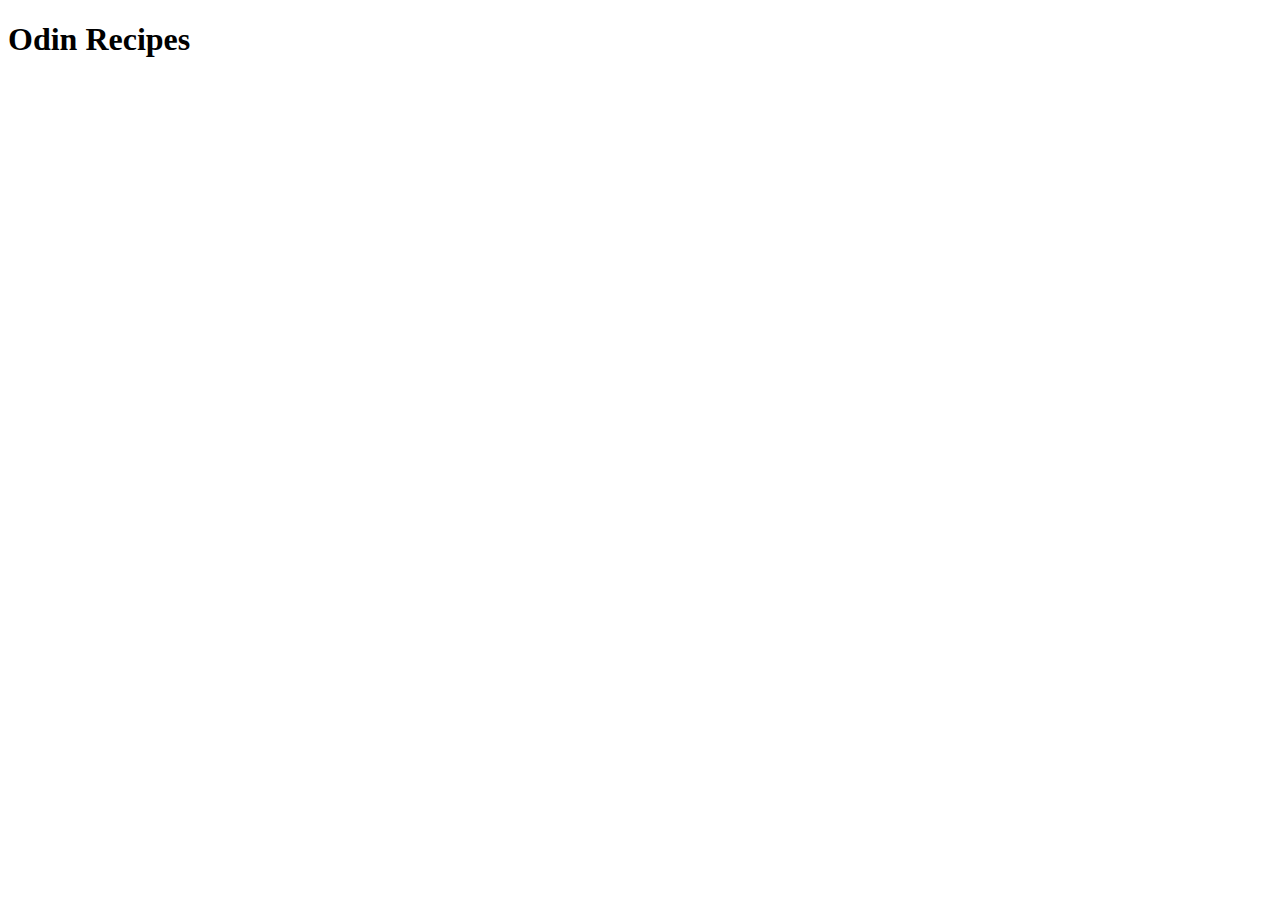
==== index.html @ 6fc4248e "Fix boilerplate hotdog.html, start index.html" ====
<!DOCTYPE html>
<html lang="en">
<head>
    <meta charset="UTF-8">
    <meta http-equiv="X-UA-Compatible" content="IE=edge">
    <meta name="viewport" content="width=device-width, initial-scale=1.0">
    <title>Odin Recipes</title>
</head>
<body>
    <h1>Odin Recipes</h1>
</body>
</html>
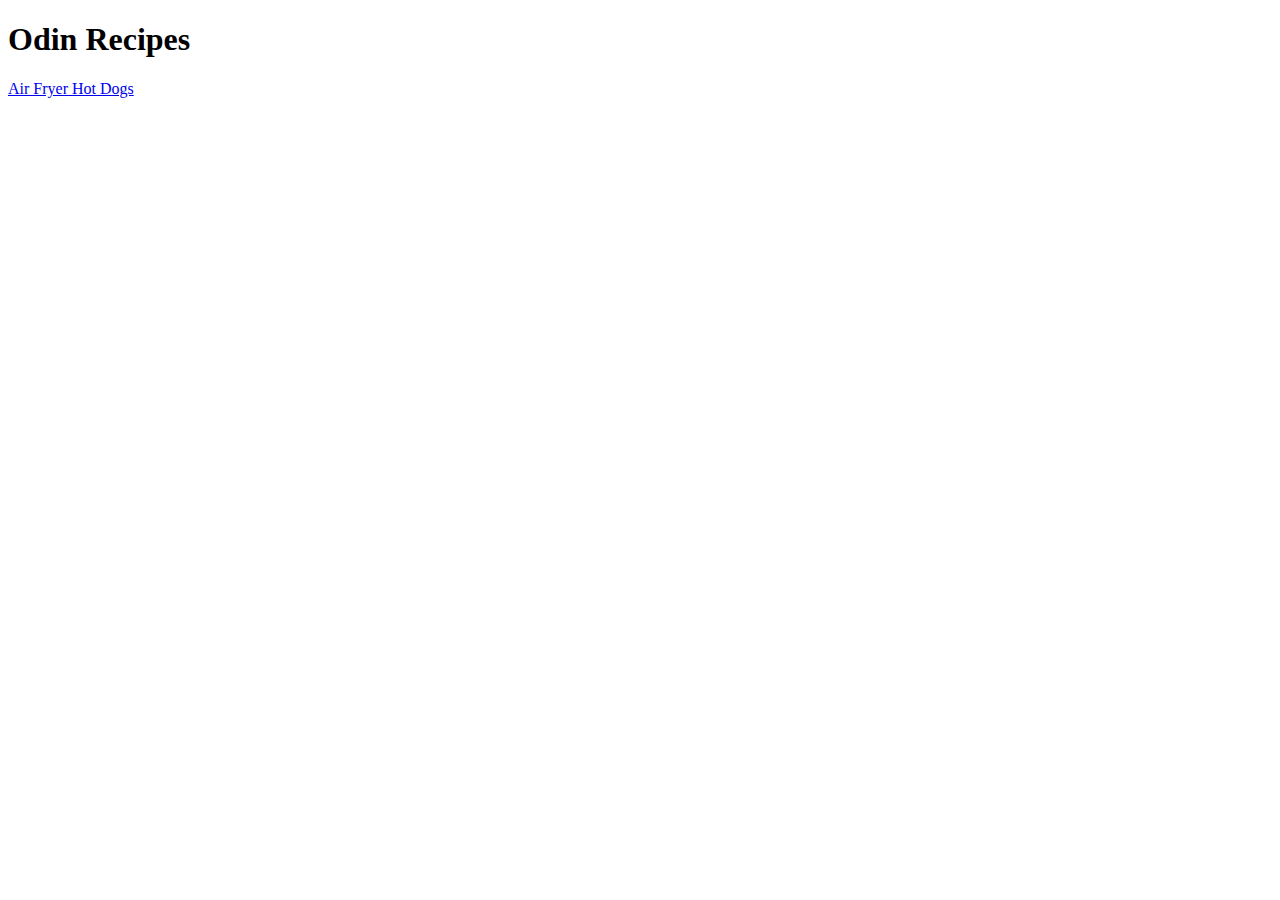
==== commit 73c462ca: "Add link to index.html, add img hotdog.html" ====
--- a/index.html
+++ b/index.html
@@ -8,5 +8,6 @@
 </head>
 <body>
     <h1>Odin Recipes</h1>
+    <a href="recipes/hotdog.html">Air Fryer Hot Dogs</a>
 </body>
 </html>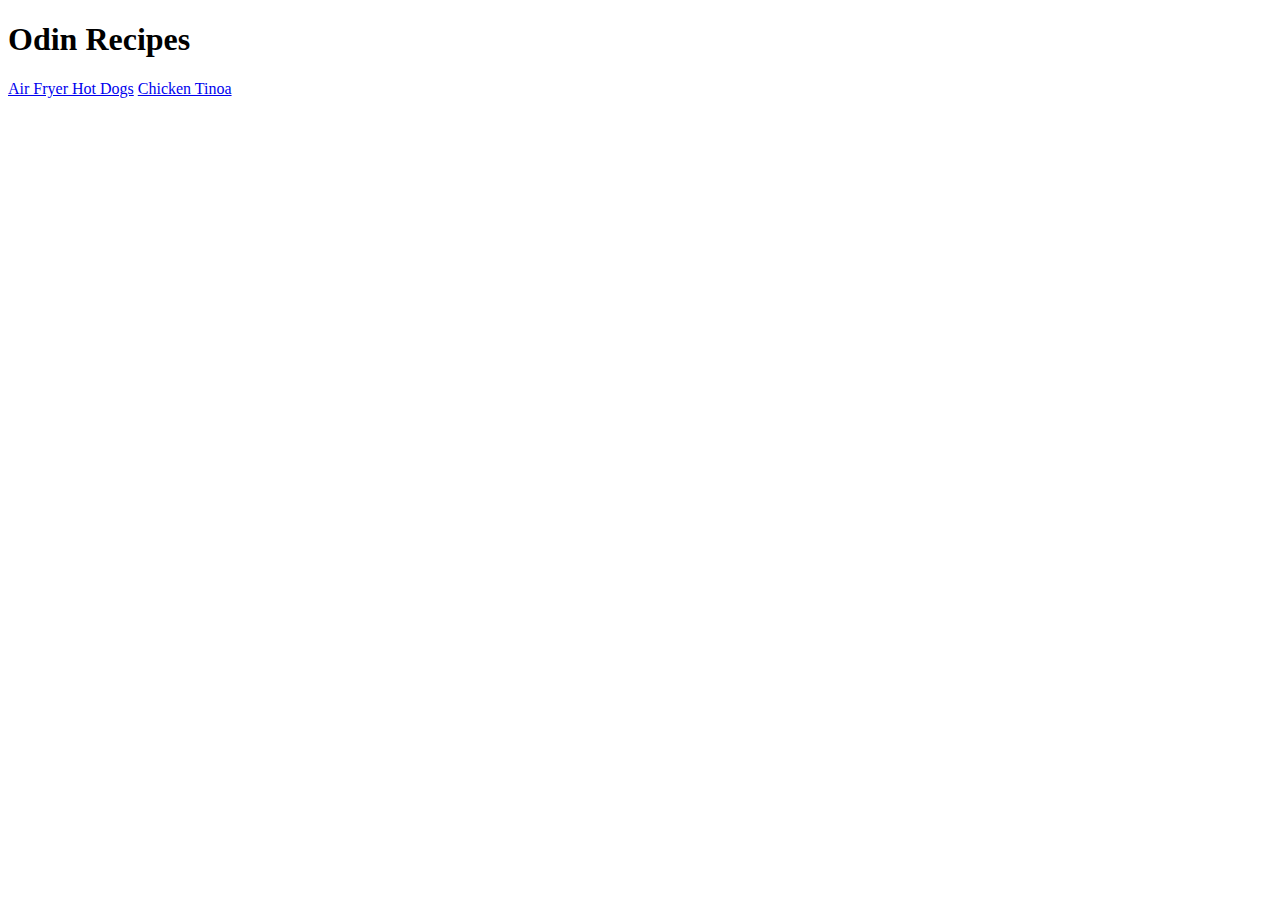
==== commit e6671036: "#" ====
--- a/index.html
+++ b/index.html
@@ -9,5 +9,6 @@
 <body>
     <h1>Odin Recipes</h1>
     <a href="recipes/hotdog.html">Air Fryer Hot Dogs</a>
+    <a href="recipes/chicken.html">Chicken Tinoa</a>
 </body>
 </html>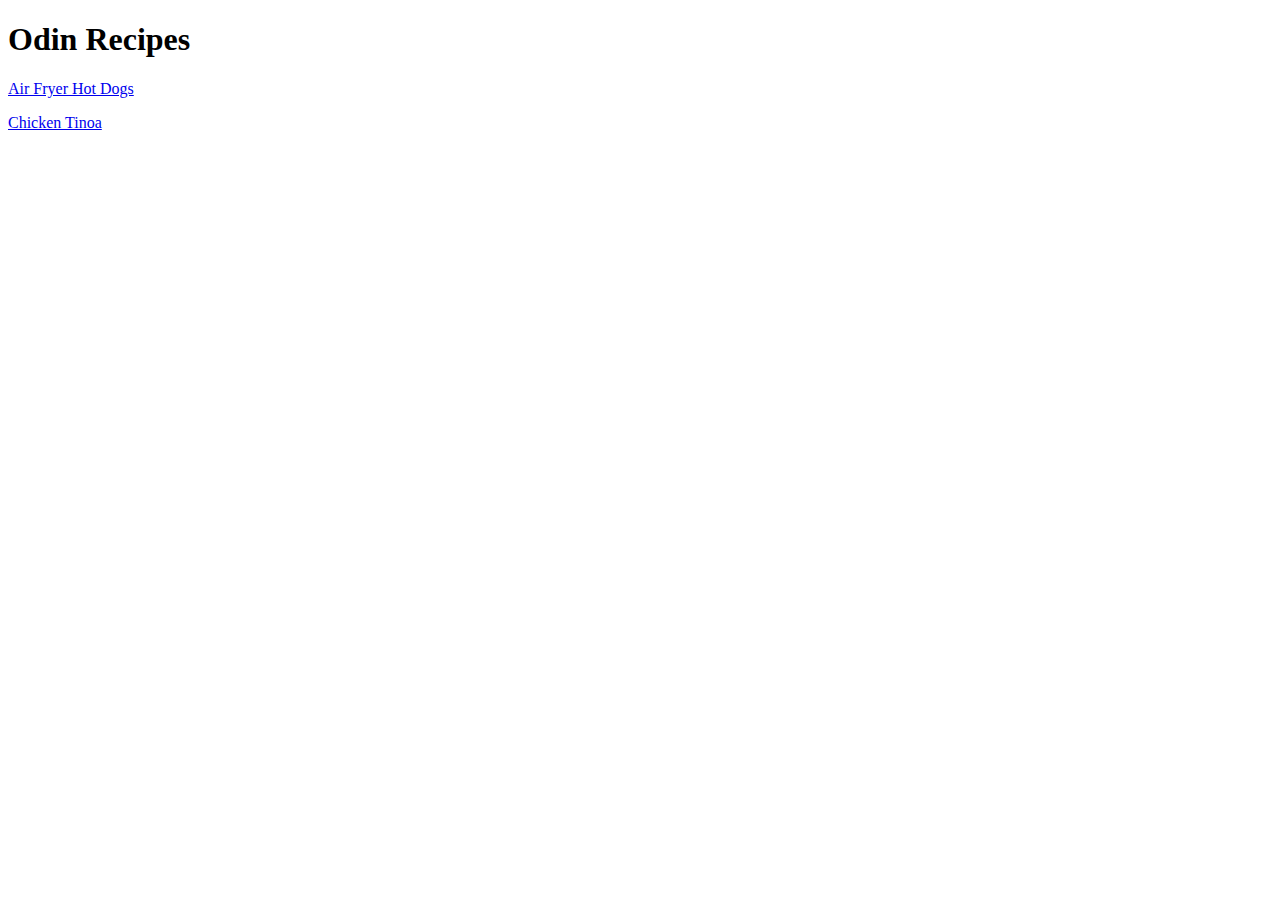
==== commit 0d305aff: "#" ====
--- a/index.html
+++ b/index.html
@@ -9,6 +9,7 @@
 <body>
     <h1>Odin Recipes</h1>
     <a href="recipes/hotdog.html">Air Fryer Hot Dogs</a>
-    <a href="recipes/chicken.html">Chicken Tinoa</a>
+    <p><a href="recipes/chicken.html">Chicken Tinoa</a></p>
+    <p><a href=""></a></p>
 </body>
 </html>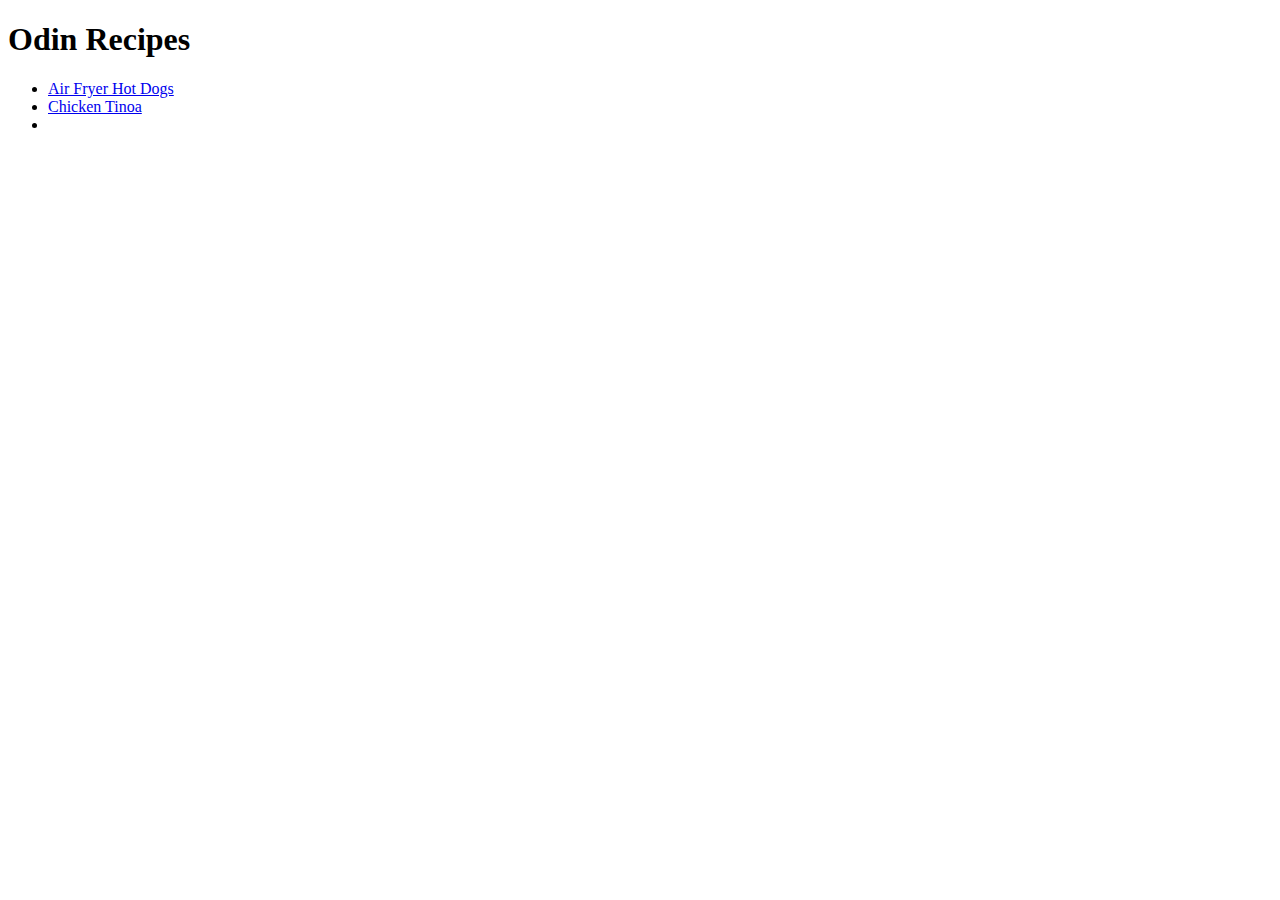
==== commit 2e012281: "Index.html changed links to UL finish chicken.html" ====
--- a/index.html
+++ b/index.html
@@ -8,8 +8,11 @@
 </head>
 <body>
     <h1>Odin Recipes</h1>
-    <a href="recipes/hotdog.html">Air Fryer Hot Dogs</a>
-    <p><a href="recipes/chicken.html">Chicken Tinoa</a></p>
-    <p><a href=""></a></p>
+
+    <ul>
+        <li><a href="recipes/hotdog.html">Air Fryer Hot Dogs</a></li>
+        <li><a href="recipes/chicken.html">Chicken Tinoa</a></li>
+        <li><a href=""></a></li>
+    </ul>    
 </body>
 </html>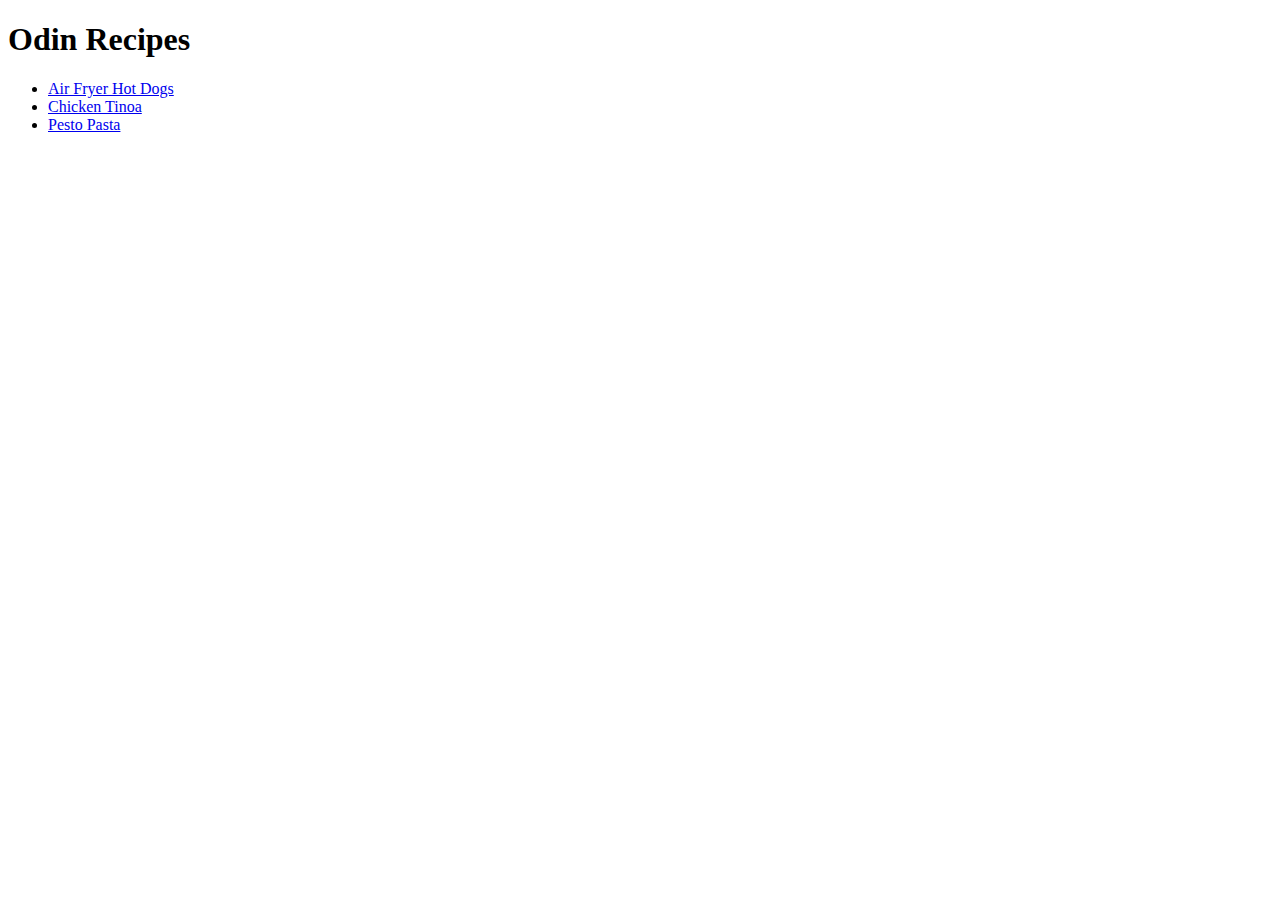
==== commit 83bec118: "Add ul and ol lists, added description" ====
--- a/index.html
+++ b/index.html
@@ -12,7 +12,7 @@
     <ul>
         <li><a href="recipes/hotdog.html">Air Fryer Hot Dogs</a></li>
         <li><a href="recipes/chicken.html">Chicken Tinoa</a></li>
-        <li><a href=""></a></li>
+        <li><a href="../odin-recipes/recipes/pesto-pasta.html">Pesto Pasta</a></li>
     </ul>    
 </body>
 </html>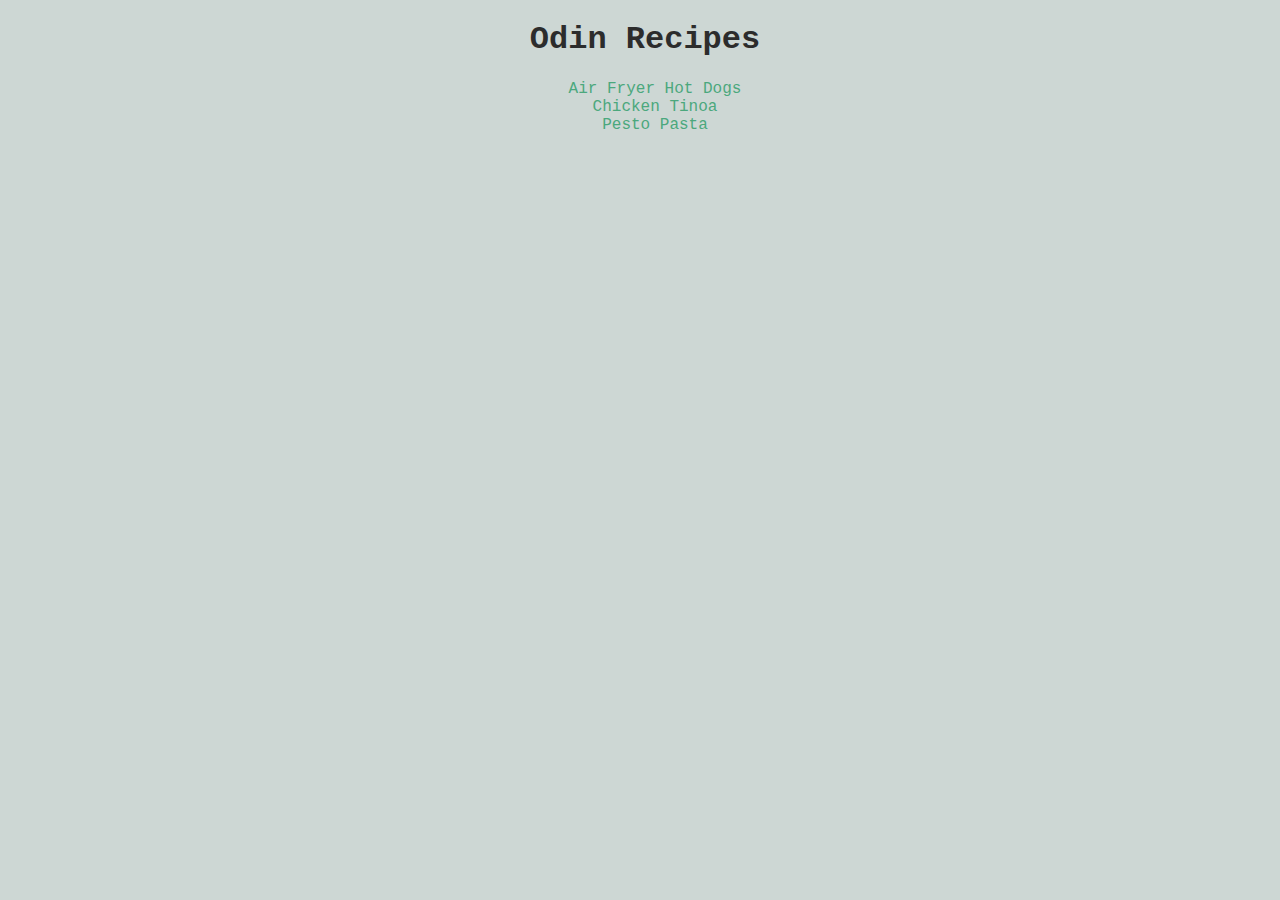
==== commit 70bc77b1: "Add CSS to all pages" ====
--- a/index.html
+++ b/index.html
@@ -1,6 +1,7 @@
 <!DOCTYPE html>
 <html lang="en">
 <head>
+    <link rel="stylesheet" href="styles.css">
     <meta charset="UTF-8">
     <meta http-equiv="X-UA-Compatible" content="IE=edge">
     <meta name="viewport" content="width=device-width, initial-scale=1.0">
@@ -15,4 +16,4 @@
         <li><a href="../odin-recipes/recipes/pesto-pasta.html">Pesto Pasta</a></li>
     </ul>    
 </body>
-</html>+</html> --- a/styles.css
+++ b/styles.css
@@ -0,0 +1,34 @@
+*{
+    text-align: center;
+    background-color: rgb(205, 215, 212);
+    font-family: 'Courier New', Courier, monospace;
+}
+
+a{
+    text-decoration: none;
+    padding-right: 10px;
+    color: rgb(75, 168, 125);
+}
+
+h1{
+    color: rgb(44, 44, 44);
+    padding-left: 10px;
+}
+
+ul{
+    list-style: none;
+}
+
+h3{
+    color: rgb(0, 100, 109);
+}
+
+img{
+    width: 500px;
+    height: auto;
+    box-shadow: 5px 10px 10px grey;
+}
+
+ol{
+    list-style: none;
+}
